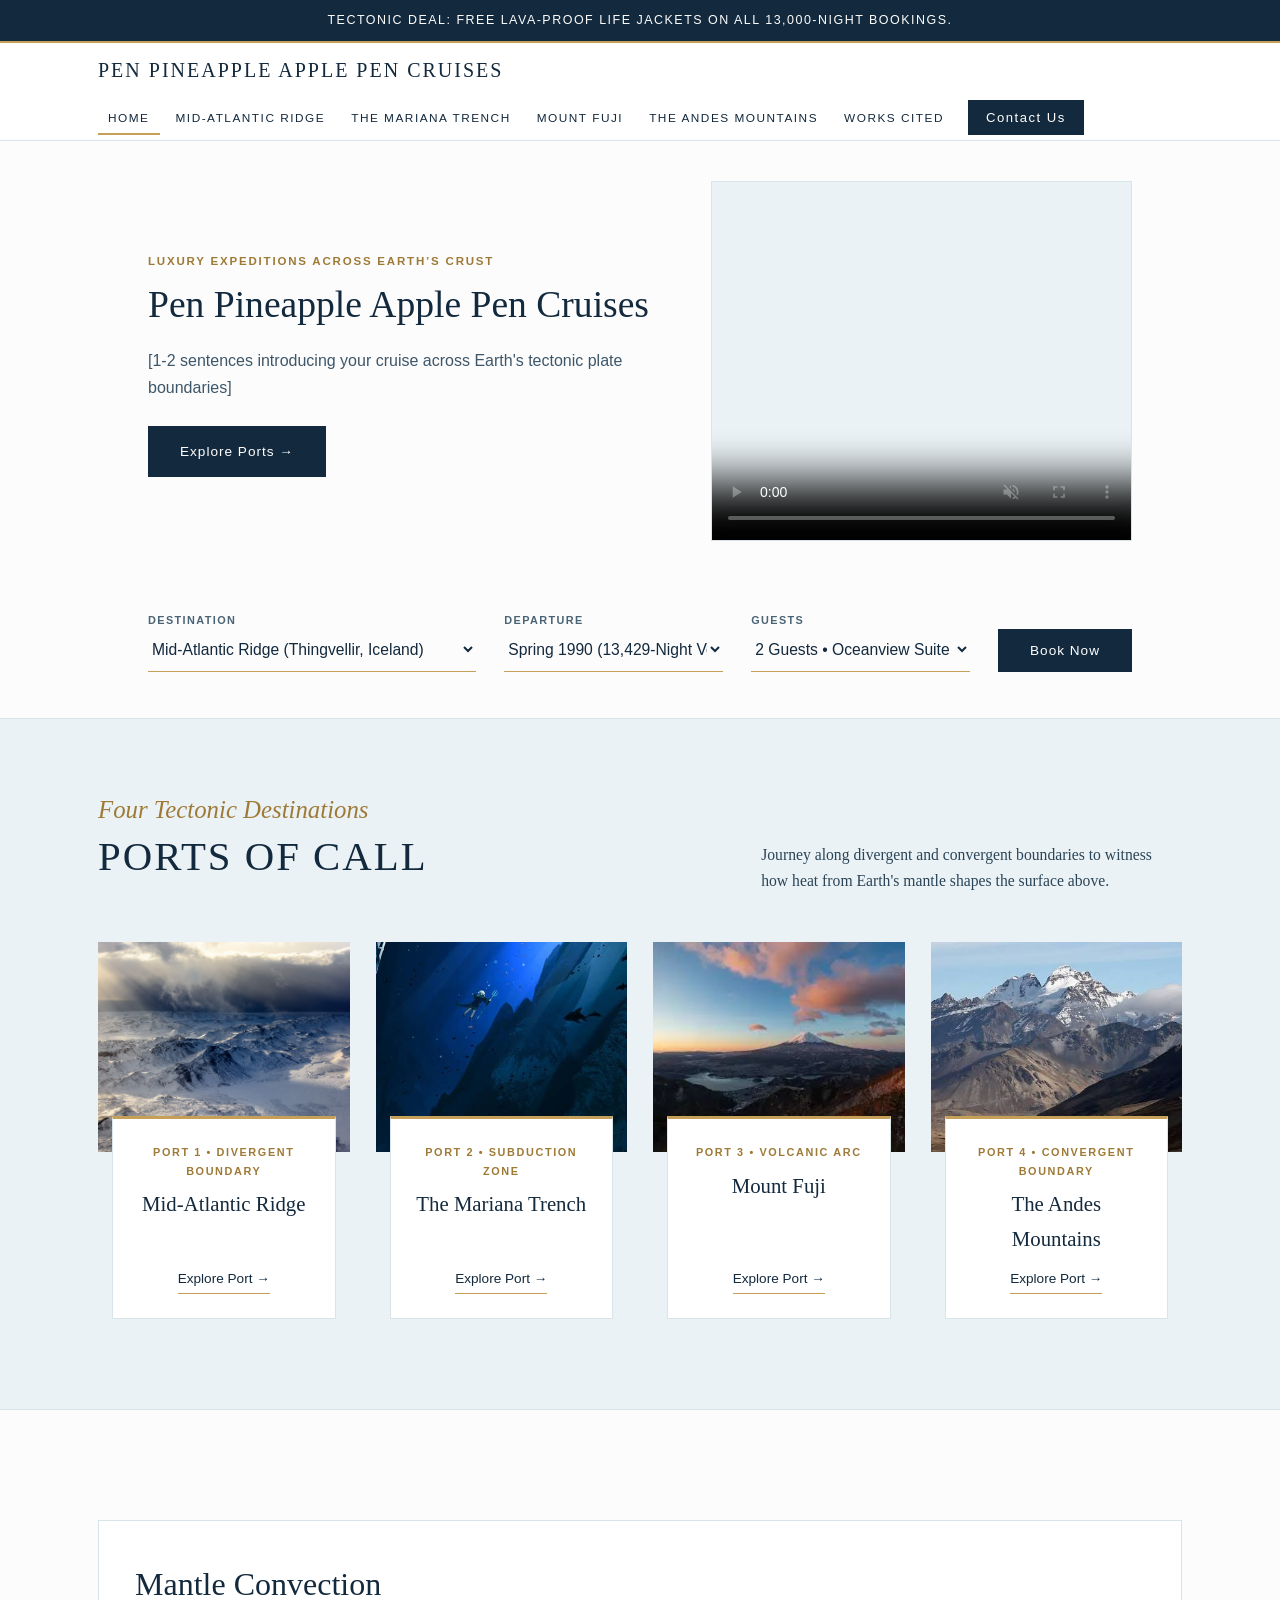
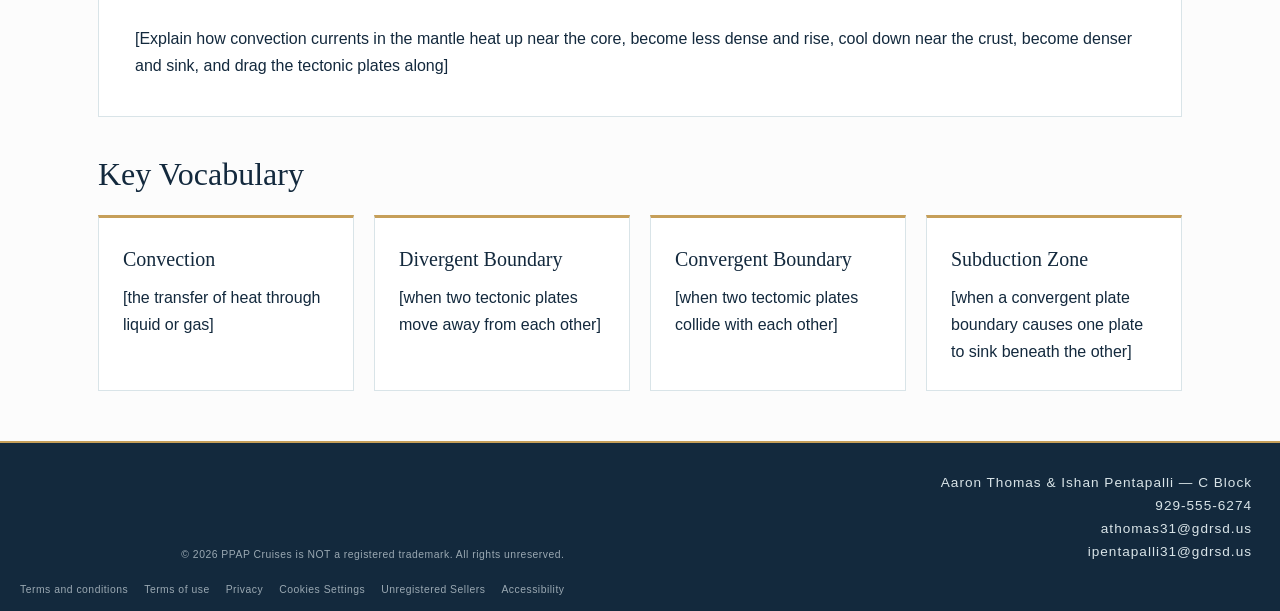
==== index.html @ 250ad9cd "Update image source for Port 4 itinerary card" ====
<!DOCTYPE html>
<html lang="en">
<head>
  <meta charset="UTF-8">
  <meta name="viewport" content="width=device-width, initial-scale=1.0">
  <title>Pen Pineapple Apple Pen Cruises</title>
  <link rel="stylesheet" href="style.css">
</head>
<body>

  <!-- Top Promo Strip -->
  <div class="promo-bar">
    <span>TECTONIC DEAL:</span> Free lava-proof life jackets on all 13,000-night bookings.
  </div>

  <!-- Sticky Navbar -->
  <nav class="navbar">
    <div class="nav-inner">
      <div class="nav-brand">
        <a href="index.html" class="logo">Pen Pineapple Apple Pen Cruises</a>
      </div>
      <ul class="nav-links">
        <li><a href="index.html" class="active">Home</a></li>
        <li><a href="ridge.html">Mid-Atlantic Ridge</a></li>
        <li><a href="trench.html">The Mariana Trench</a></li>
        <li><a href="volcano.html">Mount Fuji</a></li>
        <li><a href="mountain.html">The Andes Mountains</a></li>
        <li><a href="citations.html">Works Cited</a></li>
        <li class="contact-nav"><a href="#contact" class="nav-cta">Contact Us</a></li>
      </ul>
    </div>
  </nav>

  <!-- Editorial Split Hero -->
  <header class="hero-editorial">
    <div class="hero-quote">
      <span class="badge">LUXURY EXPEDITIONS ACROSS EARTH’S CRUST</span>
      <h1>Pen Pineapple Apple Pen Cruises</h1>
      <p>[1-2 sentences introducing your cruise across Earth's tectonic plate boundaries]</p>
      <a href="ridge.html" class="btn-primary">Explore Ports →</a>
    </div>
        <div class="hero-image">
      <video autoplay loop muted playsinline controls poster="assets/tectonic-plate-cruise-route.png">
        <source src="assets/cruise-route.mp4" type="video/mp4">
        Your browser does not support the video tag.
      </video>
    </div>


  </header>

  <!-- Booking Bar -->
  <div class="booking-bar">
    <div class="booking-field">
      <label for="port-select">Destination</label>
      <select id="port-select">
        <option value="ridge.html">Mid-Atlantic Ridge (Thingvellir, Iceland)</option>
        <option value="trench.html">The Mariana Trench (Western Pacific Ocean)</option>
        <option value="volcano.html">Mount Fuji (Honshu, Japan)</option>
        <option value="mountain.html">The Andes Mountains (South America)</option>
      </select>
    </div>
    <div class="booking-field">
      <label for="sail-date">Departure</label>
      <select id="sail-date">
        <option>Spring 1990 (13,429-Night Voyage)</option>
        <option>Summer 1492 (70-Night Voyage)</option>
        <option>Fall 2127 (0.5-Night Expedition)</option>
      </select>
    </div>
    <div class="booking-field">
      <label for="guests">Guests</label>
      <select id="guests">
        <option>2 Guests • Oceanview Suite</option>
        <option>4 Guests • Tectonic Explorer Suite</option>
        <option>67 Guests • Lavatory</option>
      </select>
    </div>
    <button class="btn-primary" onclick="window.location.href=document.getElementById('port-select').value">
      Book Now
    </button>
  </div>

  <!-- Featured Ports Band -->
  <section class="featured-band">
    <div class="container">
      <div class="editorial-header">
        <div>
          <p class="editorial-italic">Four Tectonic Destinations</p>
          <h2>Ports of Call</h2>
        </div>
        <p class="editorial-subcopy">
          Journey along divergent and convergent boundaries to witness how heat from Earth's mantle shapes the surface above.
        </p>
      </div>

      <div class="itinerary-grid">
        <!-- Port 1 -->
        <div class="itinerary-card">
          <img src="assets/Iceland's_Mid-Atlantic_Ridge_during_snow.jpg" alt="Mid-Atlantic Ridge">
          <div class="overlap-box">
            <div>
              <div class="itinerary-tag">Port 1 • Divergent Boundary</div>
              <h3>Mid-Atlantic Ridge</h3>
            </div>
            <a href="ridge.html" class="explore-link">Explore Port →</a>
          </div>
        </div>

        <!-- Port 2 -->
        <div class="itinerary-card">
          <img src="assets/images.jpeg" alt="The Mariana Trench">
          <div class="overlap-box">
            <div>
              <div class="itinerary-tag">Port 2 • Subduction Zone</div>
              <h3>The Mariana Trench</h3>
            </div>
            <a href="trench.html" class="explore-link">Explore Port →</a>
          </div>
        </div>

        <!-- Port 3 -->
        <div class="itinerary-card">
          <img src="assets/images (1).jpeg" alt="Mount Fuji">
          <div class="overlap-box">
            <div>
              <div class="itinerary-tag">Port 3 • Volcanic Arc</div>
              <h3>Mount Fuji</h3>
            </div>
            <a href="volcano.html" class="explore-link">Explore Port →</a>
          </div>
        </div>

        <!-- Port 4 -->
        <div class="itinerary-card">
          <img src="assets/images (2).jpeg" alt="The Andes Mountains">
          <div class="overlap-box">
            <div>
              <div class="itinerary-tag">Port 4 • Convergent Boundary</div>
              <h3>The Andes Mountains</h3>
            </div>
            <a href="mountain.html" class="explore-link">Explore Port →</a>
          </div>
        </div>
      </div>
    </div>
  </section>

  <!-- Main Science Content -->
  <main class="container section">
    <!-- Mantle Convection Explanation -->
    <div class="card">
      <h2>Mantle Convection</h2>
      <p>[Explain how convection currents in the mantle heat up near the core, become less dense and rise, cool down near the crust, become denser and sink, and drag the tectonic plates along]</p>
    </div>

    <!-- Vocabulary -->
    <h2>Key Vocabulary</h2>
    <div class="vocab-grid">
      <div class="vocab-box">
        <h3>Convection</h3>
        <p>[the transfer of heat through liquid or gas]</p>
      </div>
      <div class="vocab-box">
        <h3>Divergent Boundary</h3>
        <p>[when two tectonic plates move away from each other]</p>
      </div>
      <div class="vocab-box">
        <h3>Convergent Boundary</h3>
        <p>[when two tectomic plates collide with each other]</p>
      </div>
      <div class="vocab-box">
        <h3>Subduction Zone</h3>
        <p>[when a convergent plate boundary causes one plate to sink beneath the other]</p>
      </div>
    </div>
  </main>

  <!-- Footer -->
  <footer id="contact" class="footer" style="position: relative;">
    <small style="
      position: absolute;
      bottom: 12px;
      left: 20px;
      color: #9aa8b2;
      font-size: 0.65rem;
      letter-spacing: 0.5px;
    ">
      © 2026 PPAP Cruises is NOT a registered trademark. All rights unreserved.
      <br><br>
      <span style="display: flex; gap: 16px; flex-wrap: wrap;">
        <span>Terms and conditions</span>
        <span>Terms of use</span>
        <span>Privacy</span>
        <span>Cookies Settings</span>
        <span>Unregistered Sellers</span>
        <span>Accessibility</span>
      </span>
    </small>
    Aaron Thomas &amp; Ishan Pentapalli — C Block<br>
    929-555-6274<br>
    athomas31@gdrsd.us<br>
    ipentapalli31@gdrsd.us
  </footer>

</body>
</html>
---- style.css ----
* {
  box-sizing: border-box;
  margin: 0;
  padding: 0;
}

body {
  font-family: "Helvetica Neue", Helvetica, Arial, sans-serif;
  line-height: 1.7;
  color: #13293d;
  background-color: #fcfcfc;
  font-weight: 300;
}

.container {
  max-width: 1140px;
  margin: 0 auto;
  padding: 0 28px;
}

/* Top Deep Maritime Navy Strip */
.promo-bar {
  background-color: #13293d;
  color: #fcfcfc;
  text-align: center;
  font-size: 0.78rem;
  letter-spacing: 1.5px;
  text-transform: uppercase;
  padding: 10px 16px;
  border-bottom: 2px solid #c69f59;
}

/* Crisp White Editorial Navbar */
.navbar {
  background-color: #ffffff;
  border-bottom: 1px solid #d9e4e8;
  position: sticky;
  top: 0;
  z-index: 100;
}

.nav-inner {
  max-width: 1140px;
  min-height: 64px;
  margin: 0 auto;
  padding: 10px 28px;
  display: flex;
  flex-wrap: wrap;
  justify-content: space-between;
  align-items: center;
  gap: 16px;
}

.logo {
  color: #13293d;
  font-family: Georgia, "Palatino Linotype", "Book Antiqua", serif;
  font-size: 1.25rem;
  font-weight: 400;
  letter-spacing: 2px;
  text-transform: uppercase;
  text-decoration: none;
}

.nav-brand {
  display: flex;
  align-items: center;
  gap: 10px;
}

.nav-links {
  list-style: none;
  display: flex;
  flex-wrap: wrap;
  align-items: center;
  gap: 6px;
}

.contact-nav {
  margin-left: 8px;
}

.nav-links a {
  color: #13293d;
  text-decoration: none;
  font-size: 0.74rem;
  font-weight: 500;
  text-transform: uppercase;
  letter-spacing: 1.5px;
  padding: 8px 10px;
  border-bottom: 2px solid transparent;
  transition: border-color 0.2s;
}

.nav-links a:hover,
.nav-links a.active {
  border-bottom: 2px solid #c69f59;
}

.nav-cta {
  background-color: #13293d;
  color: #ffffff !important;
  padding: 10px 18px !important;
  border: none !important;
  letter-spacing: 1.2px;
  text-transform: none !important;
  font-size: 0.82rem !important;
  transition: background-color 0.2s;
}

.nav-cta:hover {
  background-color: #1f4263;
}

/* Minimal Underlined Search Bar */
.booking-bar {
  max-width: 1040px;
  margin: 34px auto 46px;
  padding: 0 28px;
  display: grid;
  grid-template-columns: 1.5fr 1fr 1fr auto;
  gap: 28px;
  align-items: end;
}

.booking-field {
  border-bottom: 1.5px solid #c69f59;
  padding-bottom: 8px;
}

.booking-field label {
  display: block;
  font-size: 0.68rem;
  font-weight: 600;
  text-transform: uppercase;
  letter-spacing: 1.4px;
  color: #4a6375;
  margin-bottom: 6px;
}

.booking-field select {
  width: 100%;
  border: none;
  background: transparent;
  font-size: 0.98rem;
  color: #13293d;
  font-family: inherit;
  cursor: pointer;
  outline: none;
}

.btn-primary {
  display: inline-block;
  background-color: #13293d;
  color: #ffffff;
  font-weight: 500;
  letter-spacing: 1px;
  font-size: 0.85rem;
  padding: 14px 32px;
  border: none;
  text-decoration: none;
  cursor: pointer;
  transition: background-color 0.2s;
}

.btn-primary:hover {
  background-color: #1f4263;
}

/* Editorial Split Hero */
.hero-editorial {
  max-width: 1040px;
  margin: 40px auto 70px;
  padding: 0 28px;
  display: grid;
  grid-template-columns: 1.1fr 0.9fr;
  gap: 48px;
  align-items: center;
}

.hero-quote h1 {
  font-family: Georgia, "Palatino Linotype", "Book Antiqua", serif;
  font-size: 2.35rem;
  font-weight: 400;
  line-height: 1.32;
  color: #13293d;
  margin-bottom: 18px;
}

.hero-quote p {
  font-size: 1rem;
  color: #3d5669;
  margin-bottom: 24px;
}

.hero-image img,
.hero-image video {
  width: 100%;
  height: 360px;
  object-fit: cover;
  background-color: #eaf2f5;
  border: 1px solid #d9e4e8;
  display: block;
}


.hero-eyebrow {
  margin-left: 10px;
  white-space: nowrap;
}

/* Pale Seafoam Mist Featured Band */
.featured-band {
  background-color: #eaf2f5;
  padding: 70px 0 90px;
  margin-bottom: 60px;
  border-top: 1px solid #d9e4e8;
  border-bottom: 1px solid #d9e4e8;
}

.editorial-header {
  display: grid;
  grid-template-columns: 1.2fr 0.8fr;
  gap: 32px;
  align-items: end;
  margin-bottom: 48px;
}

.editorial-italic {
  font-family: Georgia, "Palatino Linotype", "Book Antiqua", serif;
  font-style: italic;
  font-size: 1.55rem;
  color: #9e7a36;
  margin-bottom: 4px;
}

.editorial-header h2 {
  font-family: Georgia, "Palatino Linotype", "Book Antiqua", serif;
  font-size: 2.55rem;
  font-weight: 400;
  text-transform: uppercase;
  letter-spacing: 2px;
  line-height: 1.1;
  color: #13293d;
}

.editorial-subcopy {
  font-family: Georgia, "Palatino Linotype", "Book Antiqua", serif;
  font-size: 0.98rem;
  line-height: 1.65;
  color: #2b4457;
}

/* Overlapping Feature Card & 4-Port Grid */
.itinerary-grid {
  display: grid;
  grid-template-columns: repeat(auto-fit, minmax(240px, 1fr));
  gap: 26px;
}

.itinerary-card {
  background: transparent;
  display: flex;
  flex-direction: column;
}

.itinerary-card img {
  width: 100%;
  height: 210px;
  object-fit: cover;
  background-color: #d4e3e8;
}

.overlap-box {
  background-color: #ffffff;
  border: 1px solid #d9e4e8;
  border-top: 3px solid #c69f59;
  padding: 24px 22px;
  margin: -36px 14px 0;
  position: relative;
  text-align: center;
  flex-grow: 1;
  display: flex;
  flex-direction: column;
  justify-content: space-between;
}

.itinerary-tag {
  font-size: 0.68rem;
  font-weight: 600;
  text-transform: uppercase;
  letter-spacing: 1.6px;
  color: #9e7a36;
  margin-bottom: 6px;
}

.overlap-box h3 {
  font-family: Georgia, "Palatino Linotype", "Book Antiqua", serif;
  font-size: 1.3rem;
  font-weight: 400;
  color: #13293d;
  margin-bottom: 10px;
}

.overlap-box p {
  font-size: 0.9rem;
  color: #3d5669;
  margin-bottom: 16px;
}

.explore-link {
  display: inline-block;
  color: #13293d;
  font-size: 0.85rem;
  font-weight: 500;
  text-decoration: none;
  border-bottom: 1.5px solid #c69f59;
  padding-bottom: 3px;
  align-self: center;
  transition: color 0.2s;
}

.explore-link:hover {
  color: #9e7a36;
}

/* Main Content & Port Pages */
.section {
  padding: 50px 28px;
}

h2 {
  font-family: Georgia, "Palatino Linotype", "Book Antiqua", serif;
  font-size: 2rem;
  font-weight: 400;
  color: #13293d;
  margin-bottom: 14px;
}

.card {
  background: #ffffff;
  padding: 36px;
  border: 1px solid #d9e4e8;
  margin-bottom: 30px;
}

.port-grid {
  display: grid;
  grid-template-columns: 1.15fr 1fr;
  gap: 36px;
  align-items: start;
}

.badge {
  display: inline-block;
  font-size: 0.72rem;
  font-weight: 600;
  text-transform: uppercase;
  letter-spacing: 1.8px;
  color: #9e7a36;
  margin-bottom: 8px;
}

.info-block {
  margin-top: 22px;
}

.info-block h3 {
  font-size: 0.85rem;
  font-weight: 600;
  text-transform: uppercase;
  letter-spacing: 1.5px;
  color: #13293d;
  margin-bottom: 6px;
}

.vocab-tags {
  display: flex;
  flex-wrap: wrap;
  gap: 8px;
  margin-top: 22px;
}

.vocab-tag {
  background-color: #eaf2f5;
  color: #13293d;
  font-size: 0.8rem;
  letter-spacing: 0.8px;
  padding: 6px 14px;
}

.map-img {
  width: 100%;
  height: 330px;
  object-fit: cover;
  border: 1px solid #d9e4e8;
  background-color: #eaf2f5;
}

.map-caption {
  font-size: 0.82rem;
  color: #4a6375;
  margin-top: 10px;
  text-align: center;
}

/* Vocabulary Grid */
.vocab-grid {
  display: grid;
  grid-template-columns: repeat(auto-fit, minmax(220px, 1fr));
  gap: 20px;
}

.vocab-box {
  background: #ffffff;
  padding: 24px;
  border: 1px solid #d9e4e8;
  border-top: 3px solid #c69f59;
}

.vocab-box h3 {
  font-family: Georgia, "Palatino Linotype", "Book Antiqua", serif;
  font-weight: 400;
  font-size: 1.25rem;
  color: #13293d;
  margin-bottom: 8px;
}

.citation-list {
  margin-left: 20px;
}

.citation-list li {
  margin-bottom: 14px;
}

/* Multi-Column Footer (Citations Page) */
.site-footer {
  background-color: #eaf2f5;
  border-top: 1px solid #d9e4e8;
  padding: 50px 28px 30px;
  margin-top: 60px;
  color: #13293d;
}

.footer-columns {
  max-width: 1140px;
  margin: 0 auto 36px;
  display: grid;
  grid-template-columns: repeat(auto-fit, minmax(200px, 1fr));
  gap: 28px;
}

.footer-col h4 {
  font-size: 0.78rem;
  font-weight: 600;
  text-transform: uppercase;
  letter-spacing: 1.5px;
  color: #9e7a36;
  margin-bottom: 12px;
}

.footer-col ul {
  list-style: none;
}

.footer-col li {
  font-size: 0.9rem;
  margin-bottom: 8px;
}

.footer-col a {
  color: #13293d;
  text-decoration: none;
}

.footer-col a:hover {
  text-decoration: underline;
}

.footer-bottom {
  max-width: 1140px;
  margin: 0 auto;
  padding-top: 24px;
  border-top: 1px solid #d9e4e8;
  display: flex;
  flex-wrap: wrap;
  justify-content: space-between;
  align-items: center;
  gap: 16px;
}

.footer-buttons {
  display: flex;
  gap: 12px;
}

.btn-footer-outline {
  display: inline-block;
  border: 1px solid #13293d;
  color: #13293d;
  padding: 8px 18px;
  font-size: 0.8rem;
  text-decoration: none;
  text-transform: uppercase;
  letter-spacing: 1px;
}

.btn-footer-outline:hover {
  background-color: #13293d;
  color: #ffffff;
}

/* Bottom Contact Footer */
.footer {
  background-color: #13293d;
  color: #d9e4e8;
  text-align: right;
  padding: 28px 28px 48px;
  font-size: 0.85rem; 
  letter-spacing: 1px;
  border-top: 2px solid #c69f59;
}

@media (max-width: 820px) {
  .booking-bar,
  .hero-editorial,
  .editorial-header,
  .port-grid {
    grid-template-columns: 1fr;
  }
}
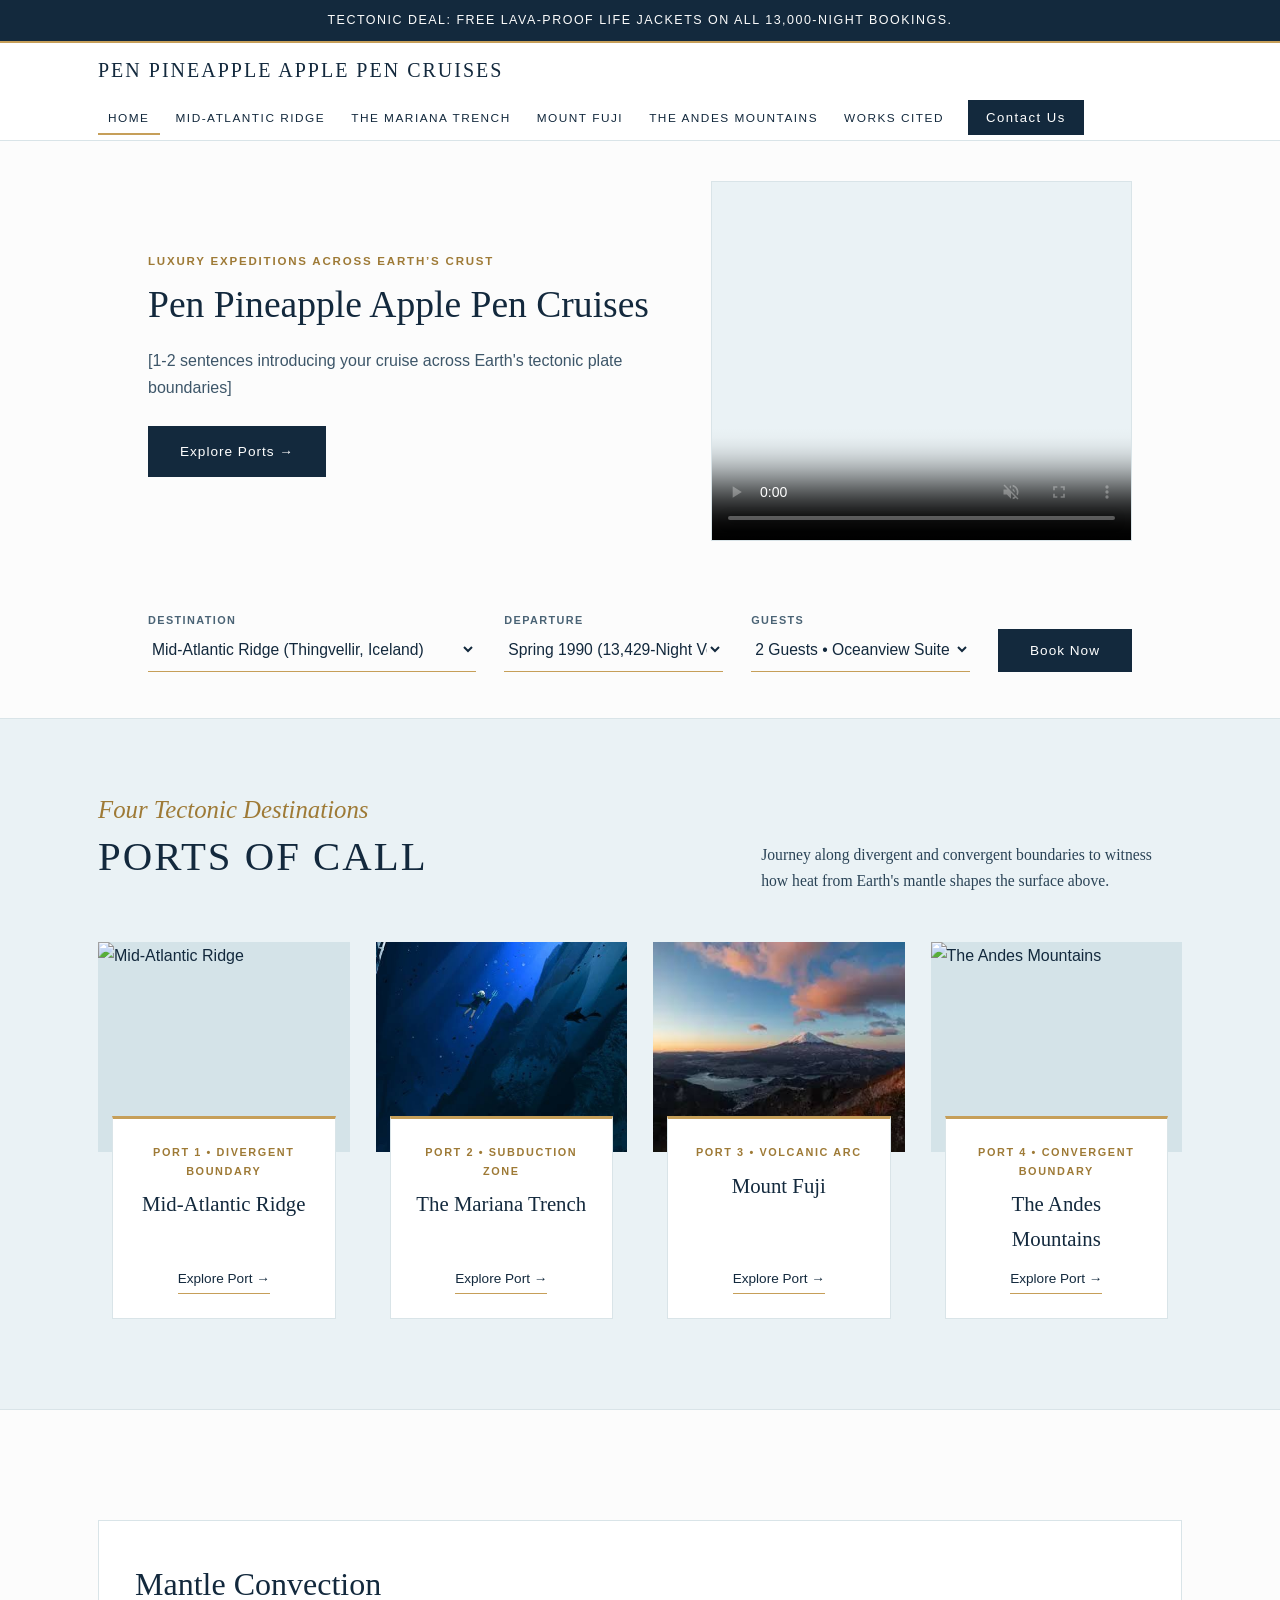
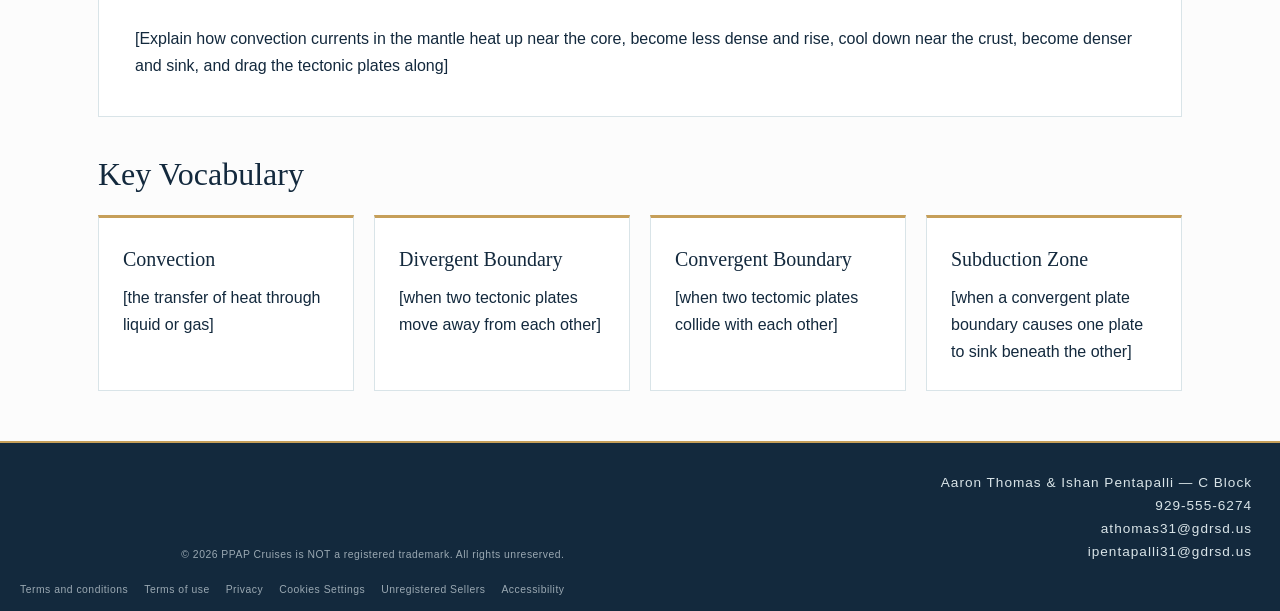
==== commit f26b5346: "Update index.html" ====
--- a/index.html
+++ b/index.html
@@ -97,7 +97,7 @@
       <div class="itinerary-grid">
         <!-- Port 1 -->
         <div class="itinerary-card">
-          <img src="assets/Iceland's_Mid-Atlantic_Ridge_during_snow.jpg" alt="Mid-Atlantic Ridge">
+          <img src="assets/ridge.jpg" alt="Mid-Atlantic Ridge">
           <div class="overlap-box">
             <div>
               <div class="itinerary-tag">Port 1 • Divergent Boundary</div>
@@ -109,7 +109,7 @@
 
         <!-- Port 2 -->
         <div class="itinerary-card">
-          <img src="assets/images.jpeg" alt="The Mariana Trench">
+          <img src="assets/trench.jpeg" alt="The Mariana Trench">
           <div class="overlap-box">
             <div>
               <div class="itinerary-tag">Port 2 • Subduction Zone</div>
@@ -121,7 +121,7 @@
 
         <!-- Port 3 -->
         <div class="itinerary-card">
-          <img src="assets/images (1).jpeg" alt="Mount Fuji">
+          <img src="assets/volcano.jpeg" alt="Mount Fuji">
           <div class="overlap-box">
             <div>
               <div class="itinerary-tag">Port 3 • Volcanic Arc</div>
@@ -133,7 +133,7 @@
 
         <!-- Port 4 -->
         <div class="itinerary-card">
-          <img src="assets/images (2).jpeg" alt="The Andes Mountains">
+          <img src="assets/mountains.jpeg" alt="The Andes Mountains">
           <div class="overlap-box">
             <div>
               <div class="itinerary-tag">Port 4 • Convergent Boundary</div>
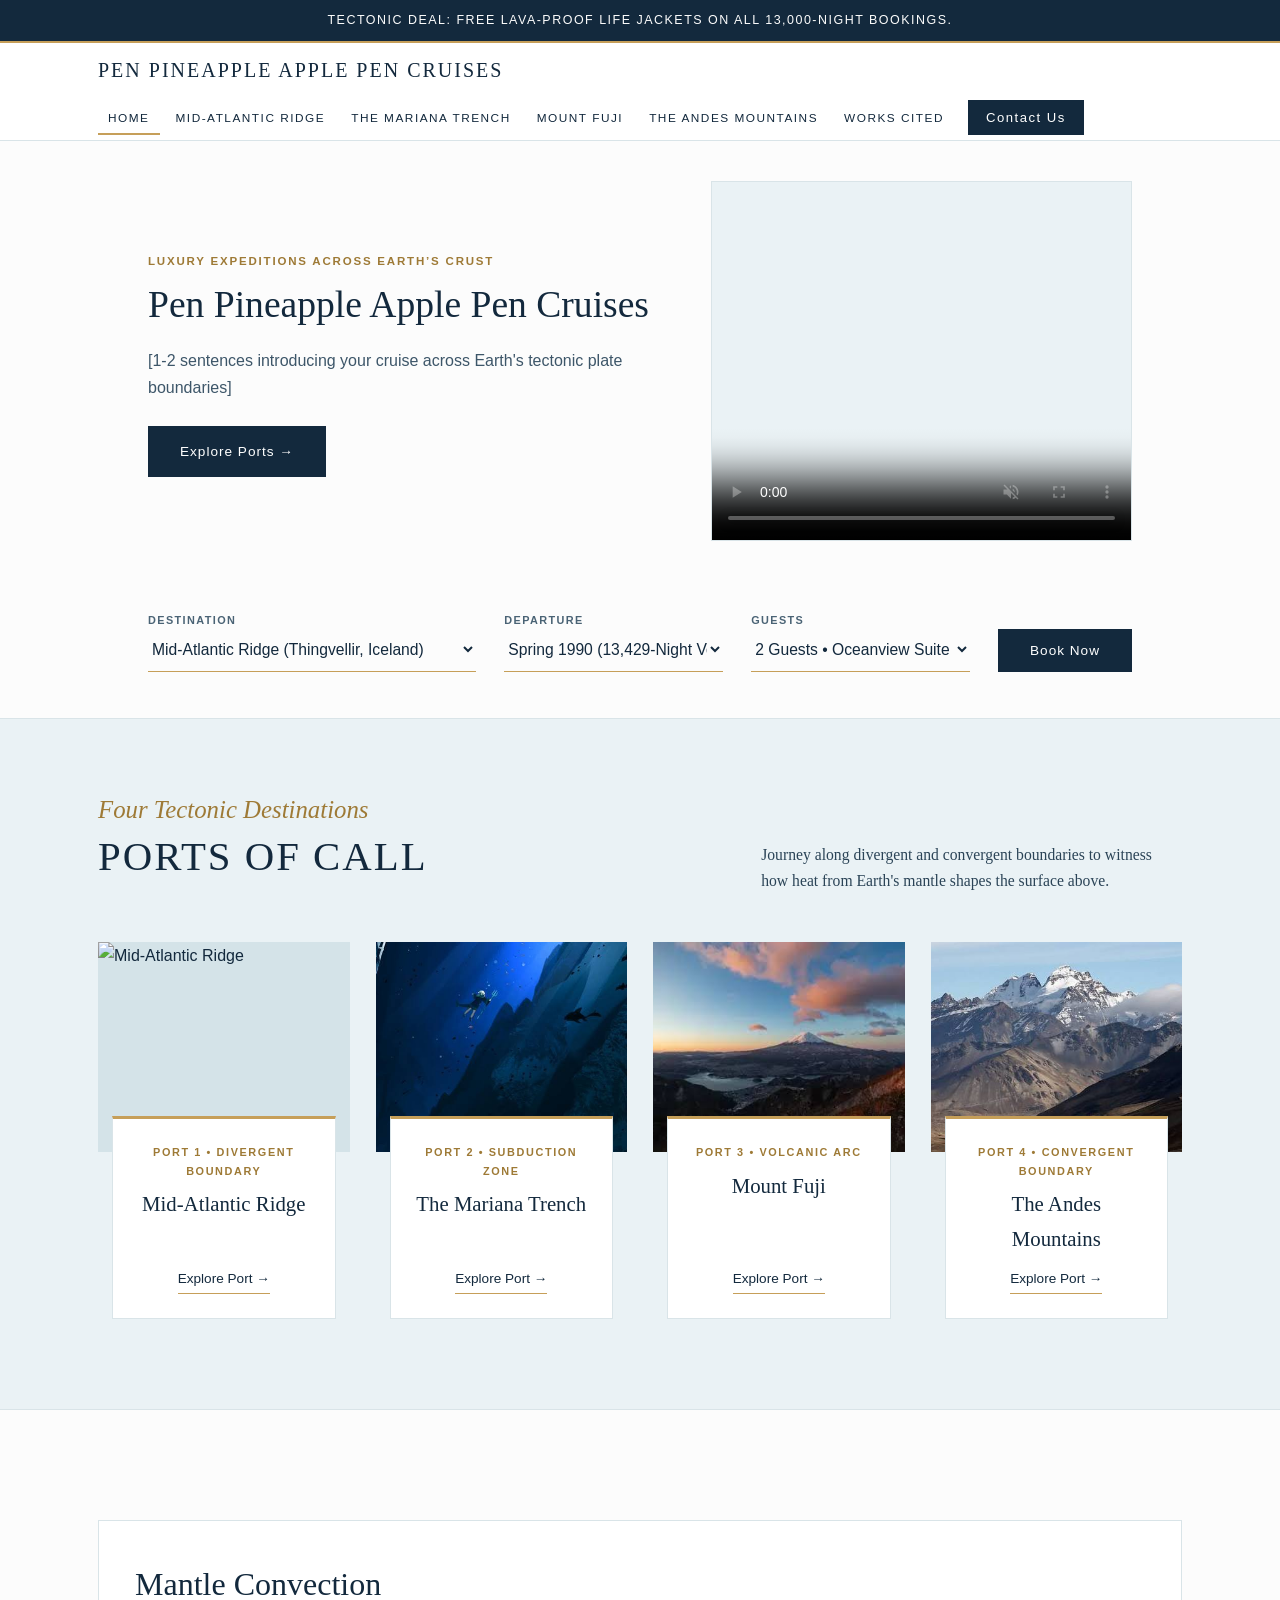
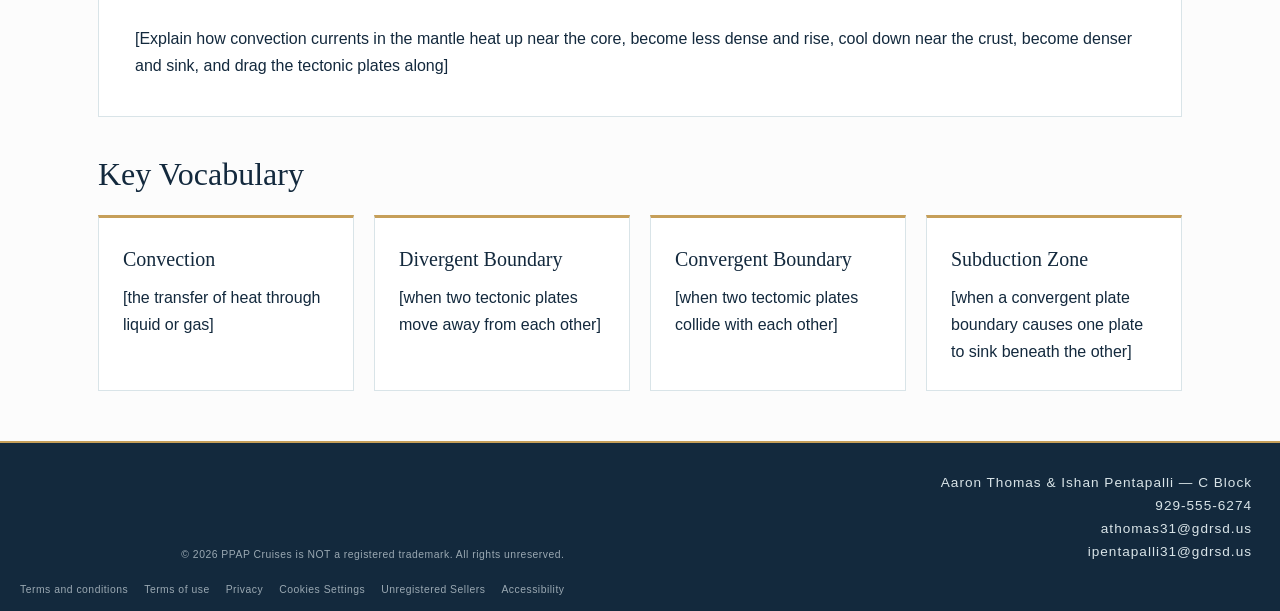
==== commit 2af266de: "Update index.html" ====
--- a/index.html
+++ b/index.html
@@ -40,7 +40,7 @@
       <a href="ridge.html" class="btn-primary">Explore Ports →</a>
     </div>
         <div class="hero-image">
-      <video autoplay loop muted playsinline controls poster="assets/tectonic-plate-cruise-route.png">
+      <video autoplay muted playsinline controls poster="assets/tectonic-plate-cruise-route.png">
         <source src="assets/cruise-route.mp4" type="video/mp4">
         Your browser does not support the video tag.
       </video>
@@ -133,7 +133,7 @@
 
         <!-- Port 4 -->
         <div class="itinerary-card">
-          <img src="assets/mountains.jpeg" alt="The Andes Mountains">
+          <img src="assets/mountain.jpeg" alt="The Andes Mountains">
           <div class="overlap-box">
             <div>
               <div class="itinerary-tag">Port 4 • Convergent Boundary</div>
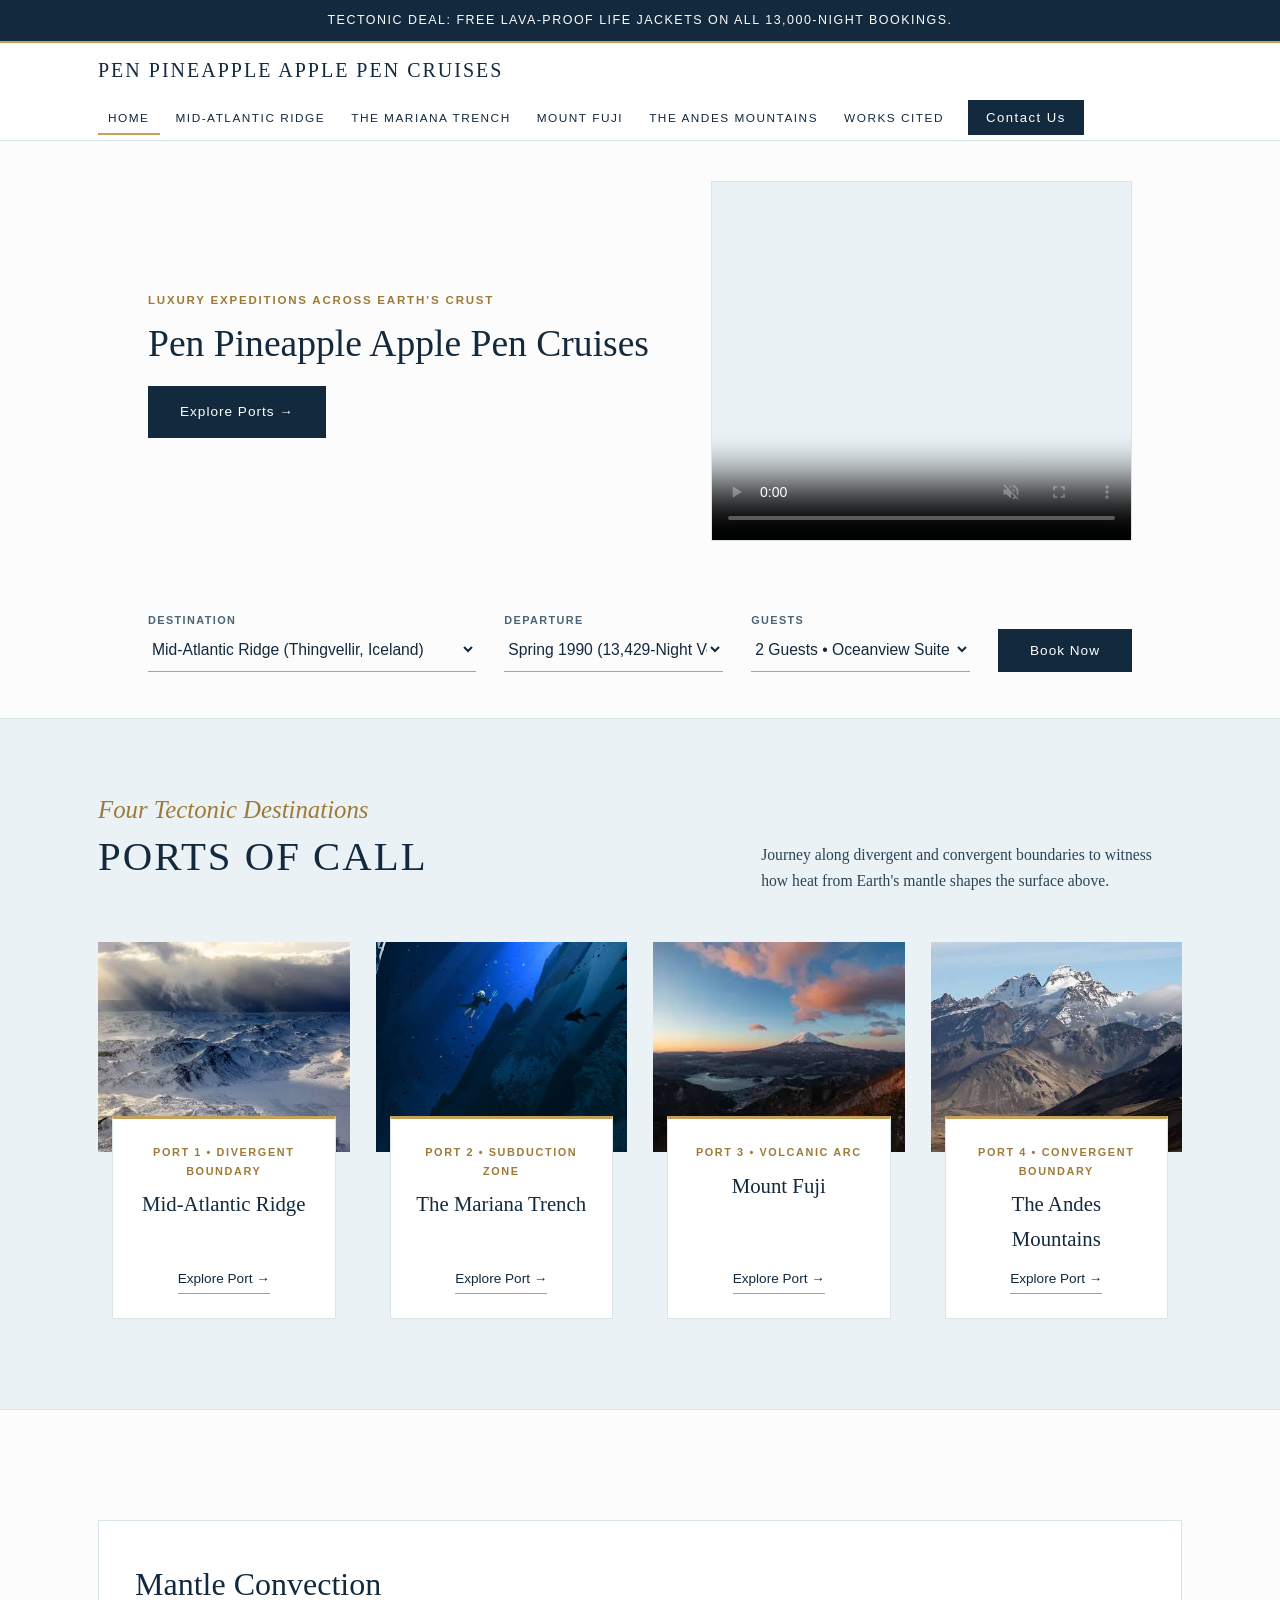
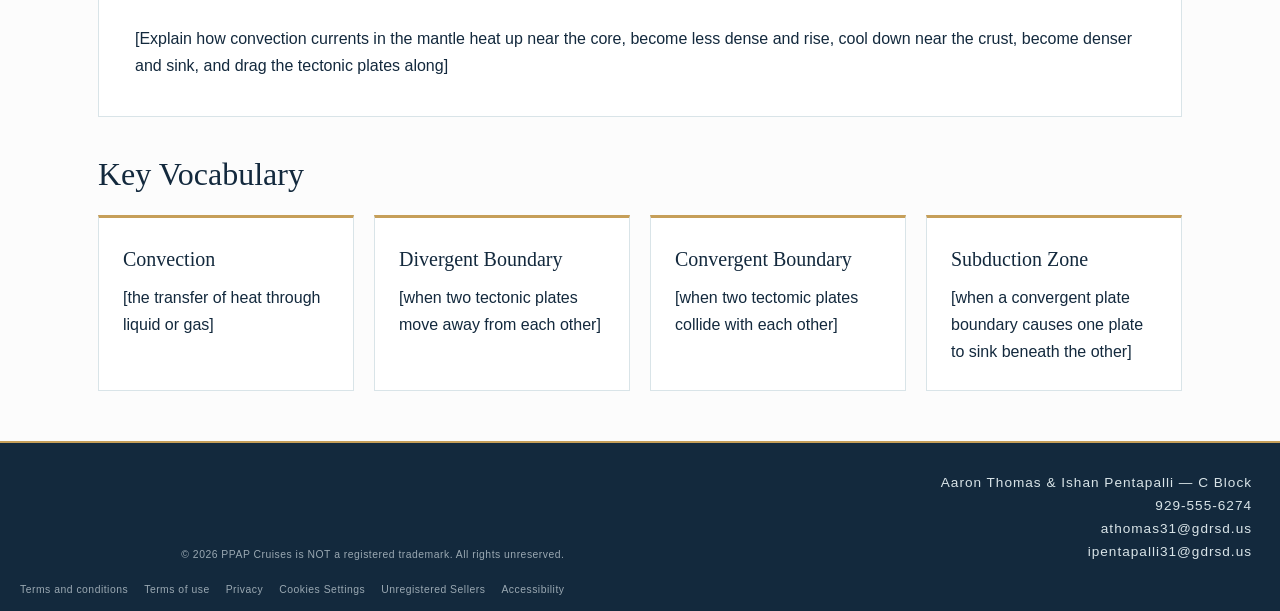
==== commit 698d79e7: "Update index.html" ====
--- a/index.html
+++ b/index.html
@@ -36,7 +36,6 @@
     <div class="hero-quote">
       <span class="badge">LUXURY EXPEDITIONS ACROSS EARTH’S CRUST</span>
       <h1>Pen Pineapple Apple Pen Cruises</h1>
-      <p>[1-2 sentences introducing your cruise across Earth's tectonic plate boundaries]</p>
       <a href="ridge.html" class="btn-primary">Explore Ports →</a>
     </div>
         <div class="hero-image">
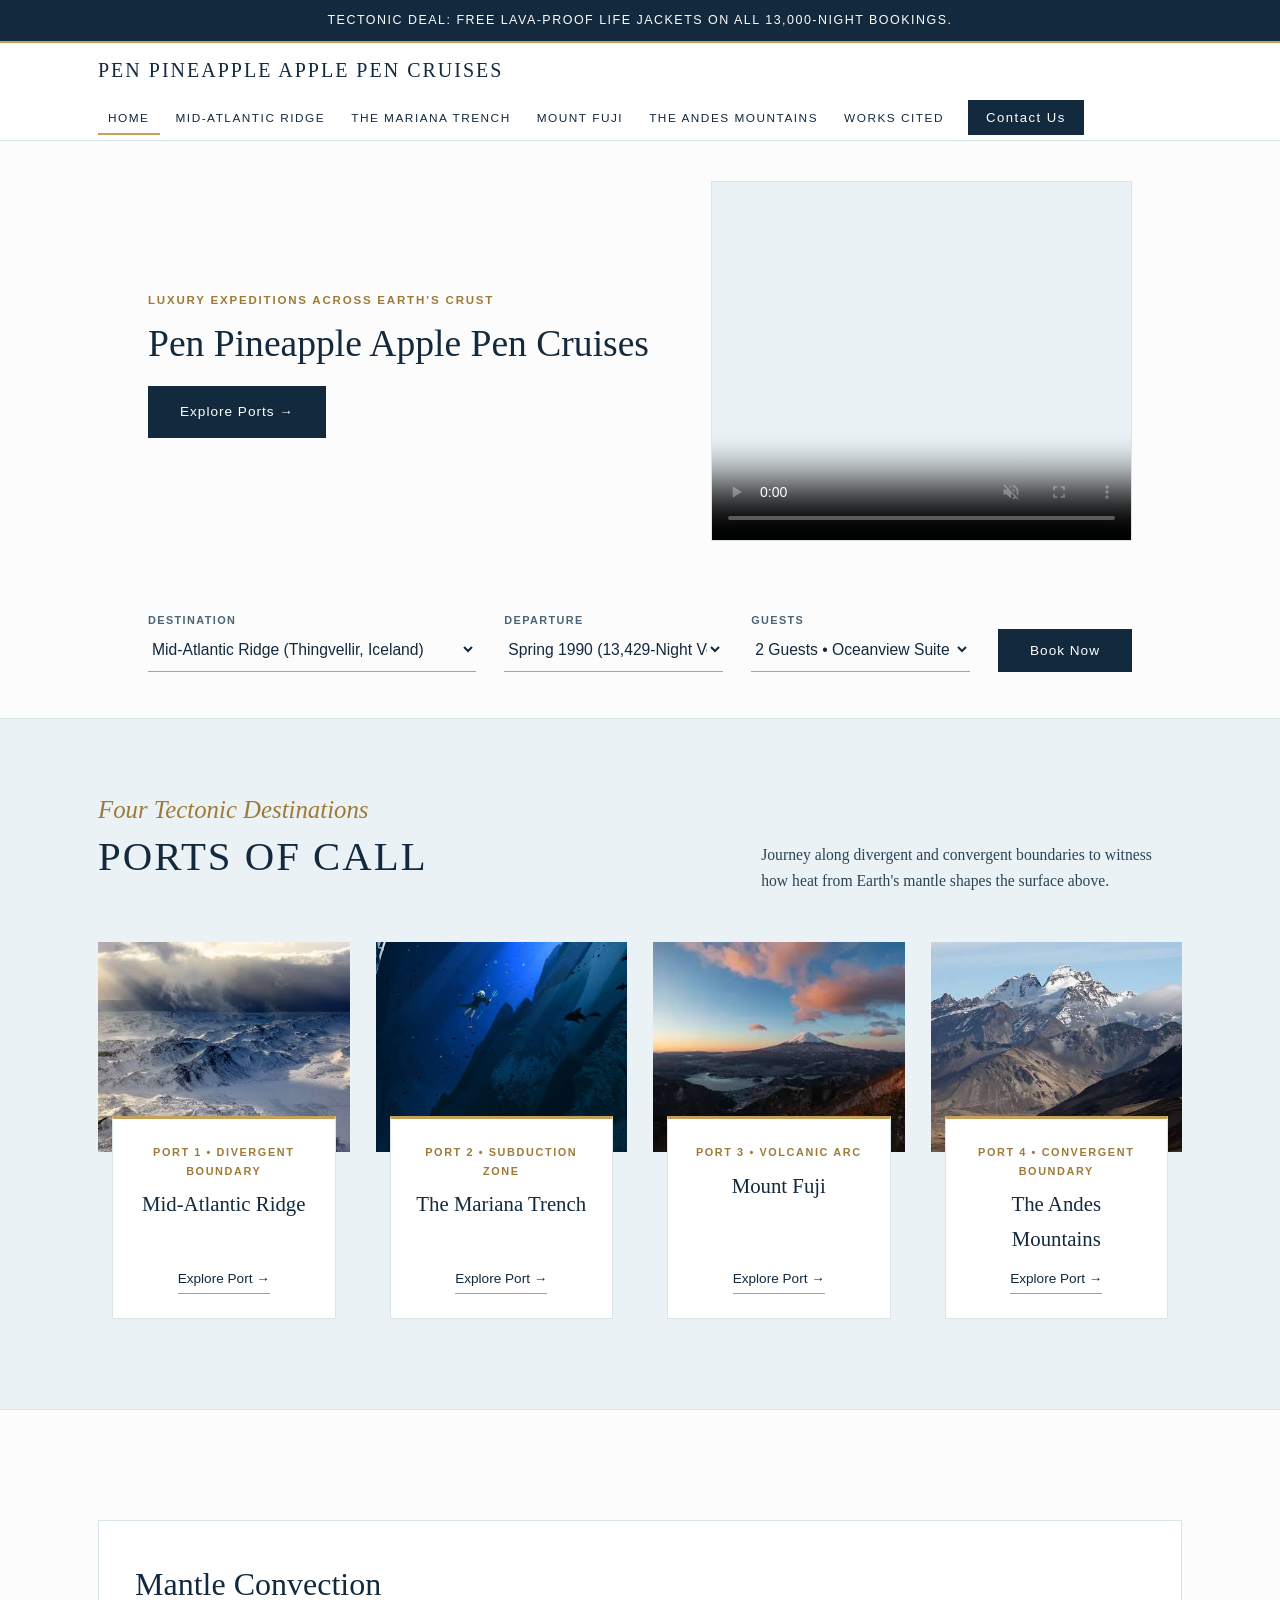
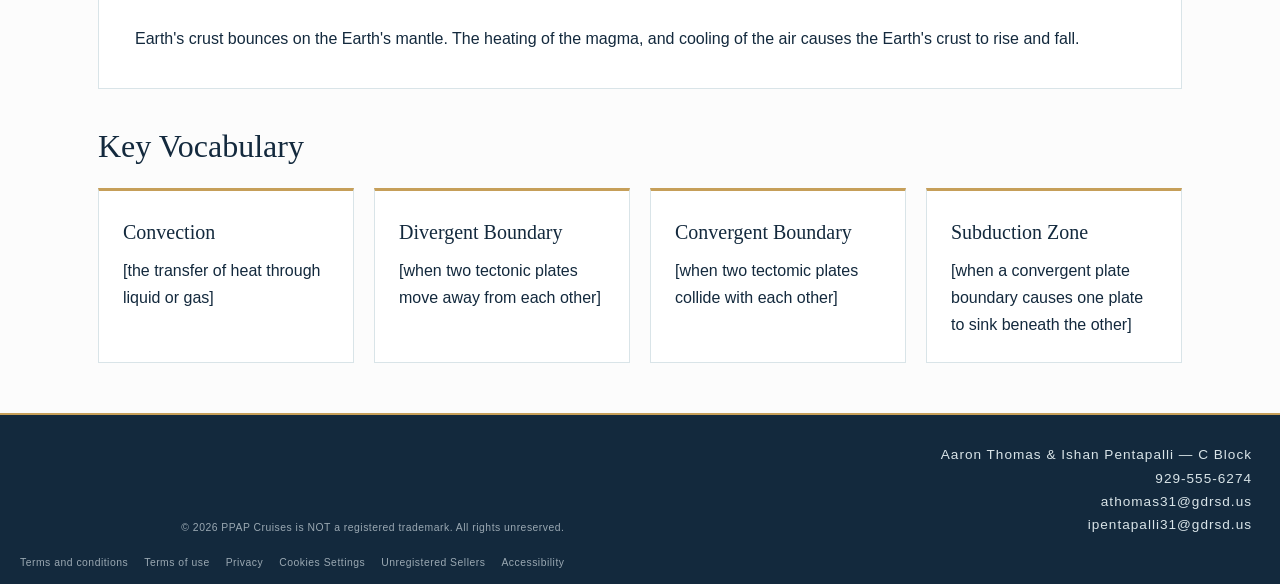
==== commit dc293fe5: "Update index.html" ====
--- a/index.html
+++ b/index.html
@@ -150,7 +150,7 @@
     <!-- Mantle Convection Explanation -->
     <div class="card">
       <h2>Mantle Convection</h2>
-      <p>[Explain how convection currents in the mantle heat up near the core, become less dense and rise, cool down near the crust, become denser and sink, and drag the tectonic plates along]</p>
+      <p>Earth's crust bounces on the Earth's mantle. The heating of the magma, and cooling of the air causes the Earth's crust to rise and fall.</p>
     </div>
 
     <!-- Vocabulary -->
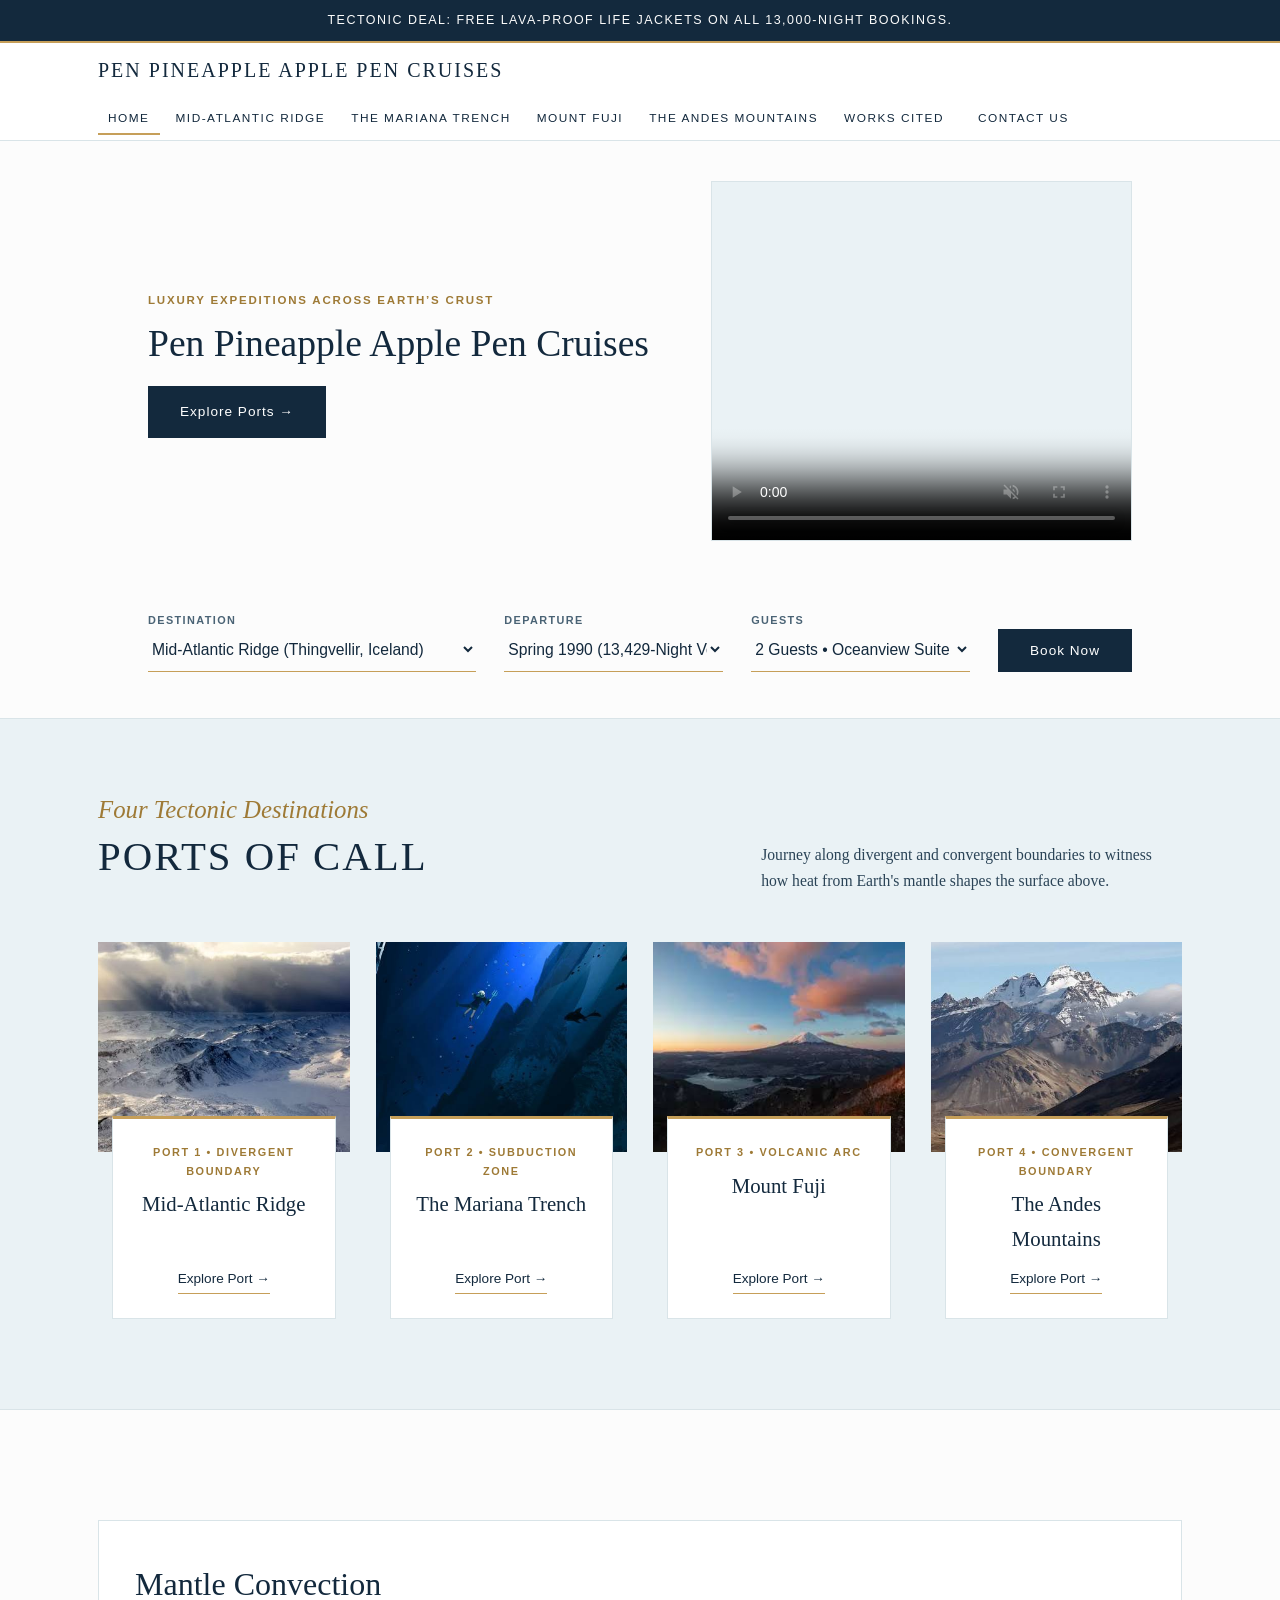
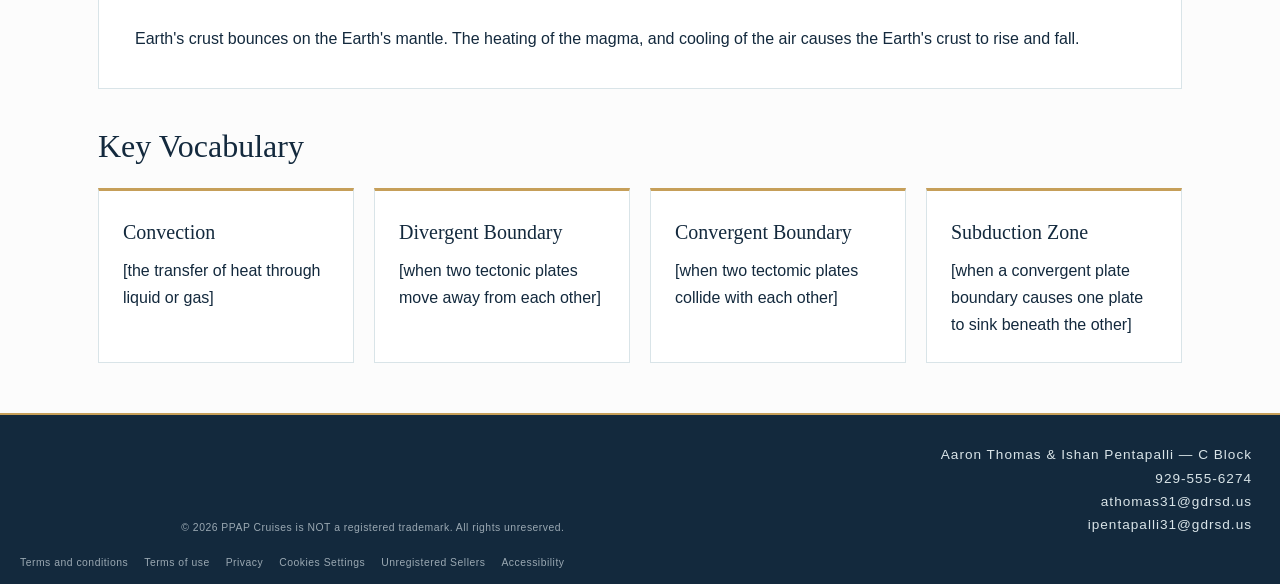
==== commit d93c2c00: "Update index.html" ====
--- a/index.html
+++ b/index.html
@@ -26,7 +26,7 @@
         <li><a href="volcano.html">Mount Fuji</a></li>
         <li><a href="mountain.html">The Andes Mountains</a></li>
         <li><a href="citations.html">Works Cited</a></li>
-        <li class="contact-nav"><a href="#contact" class="nav-cta">Contact Us</a></li>
+        <li class="contact-nav"><a href="#contact">Contact Us</a></li>
       </ul>
     </div>
   </nav>
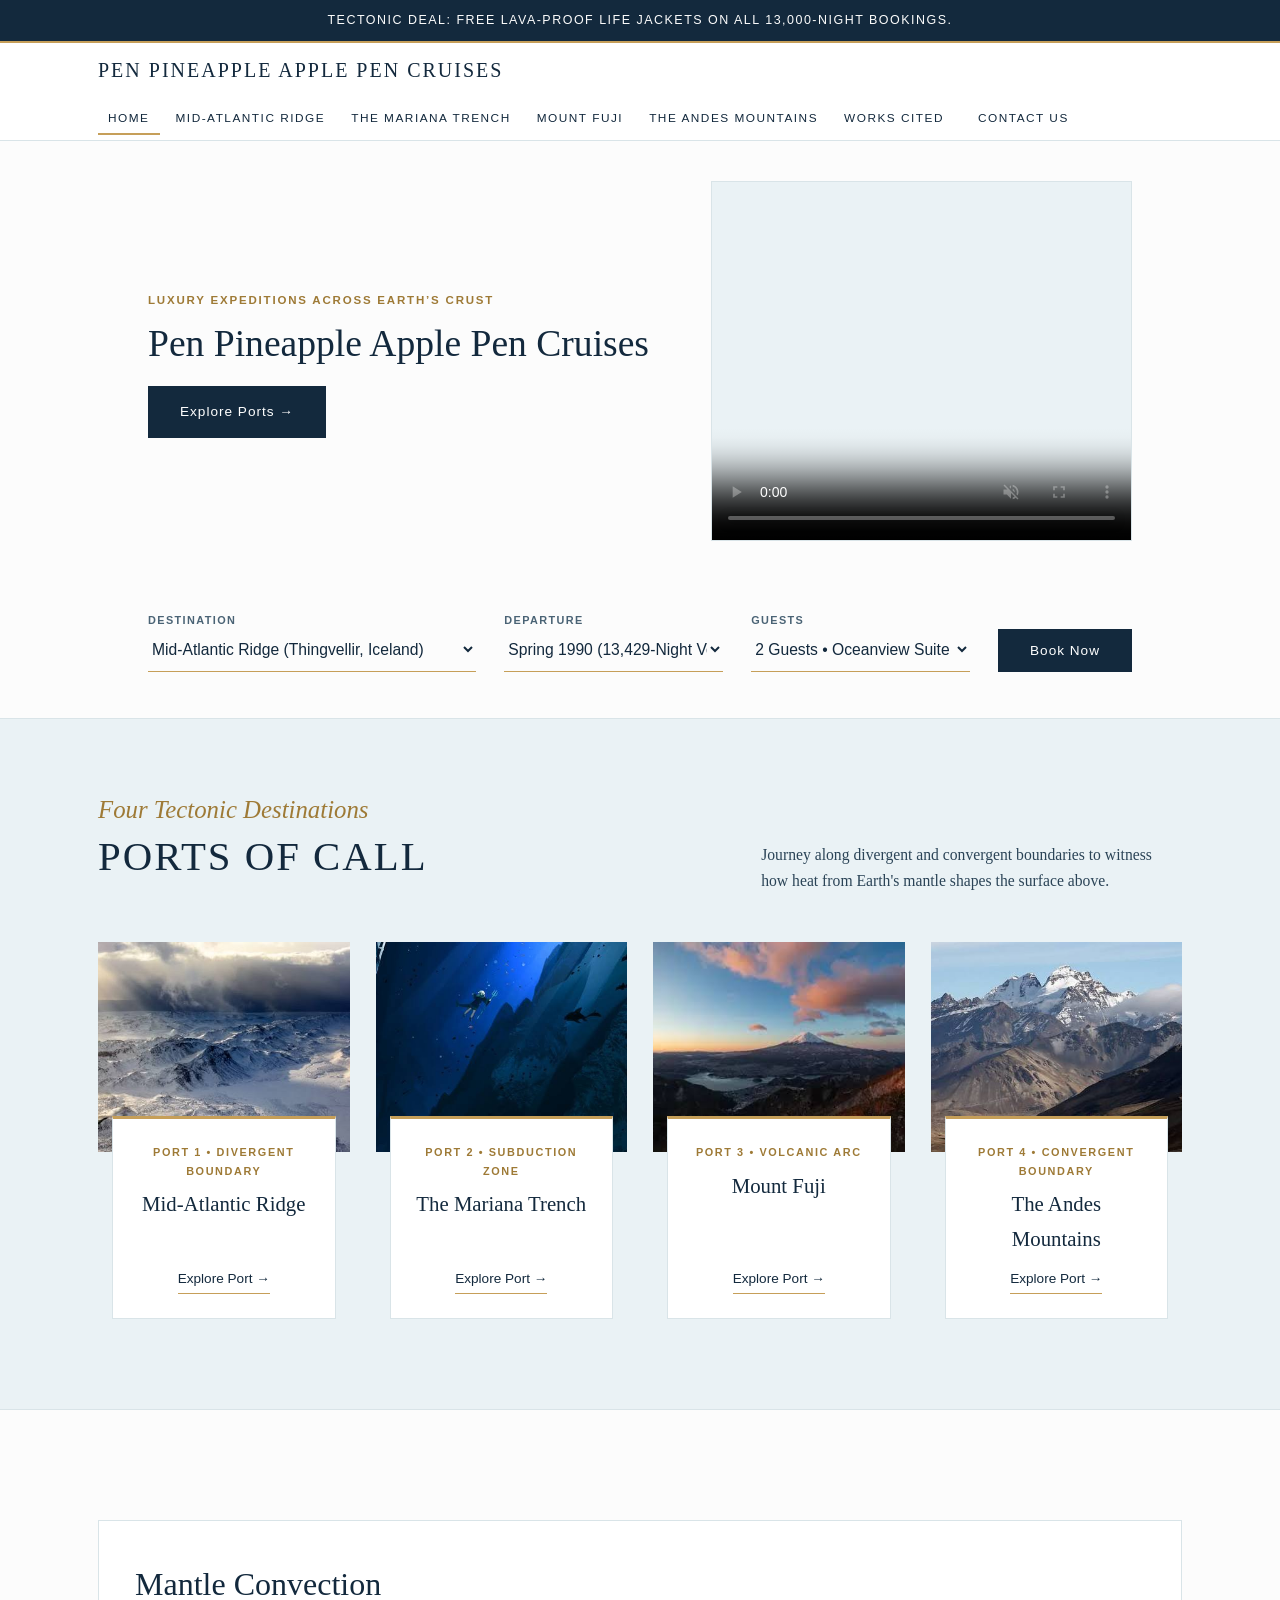
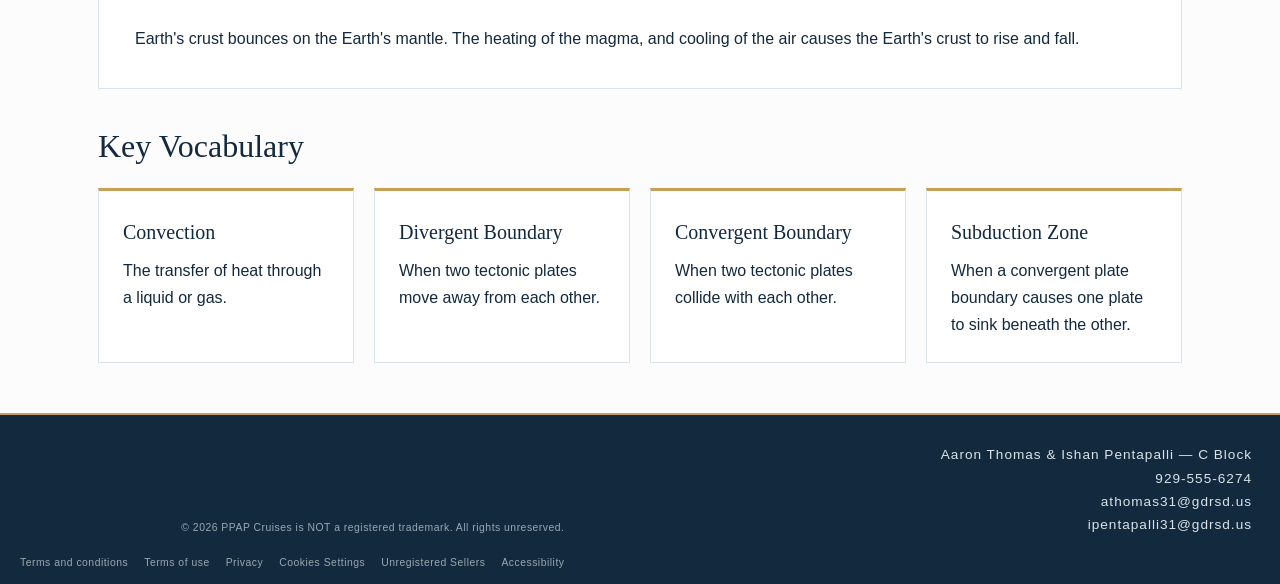
==== commit 8d62aa2e: "Update index.html" ====
--- a/index.html
+++ b/index.html
@@ -158,19 +158,19 @@
     <div class="vocab-grid">
       <div class="vocab-box">
         <h3>Convection</h3>
-        <p>[the transfer of heat through liquid or gas]</p>
+        <p>The transfer of heat through a liquid or gas.</p>
       </div>
       <div class="vocab-box">
         <h3>Divergent Boundary</h3>
-        <p>[when two tectonic plates move away from each other]</p>
+        <p>When two tectonic plates move away from each other.</p>
       </div>
       <div class="vocab-box">
         <h3>Convergent Boundary</h3>
-        <p>[when two tectomic plates collide with each other]</p>
+        <p>When two tectonic plates collide with each other.</p>
       </div>
       <div class="vocab-box">
         <h3>Subduction Zone</h3>
-        <p>[when a convergent plate boundary causes one plate to sink beneath the other]</p>
+        <p>When a convergent plate boundary causes one plate to sink beneath the other.</p>
       </div>
     </div>
   </main>
